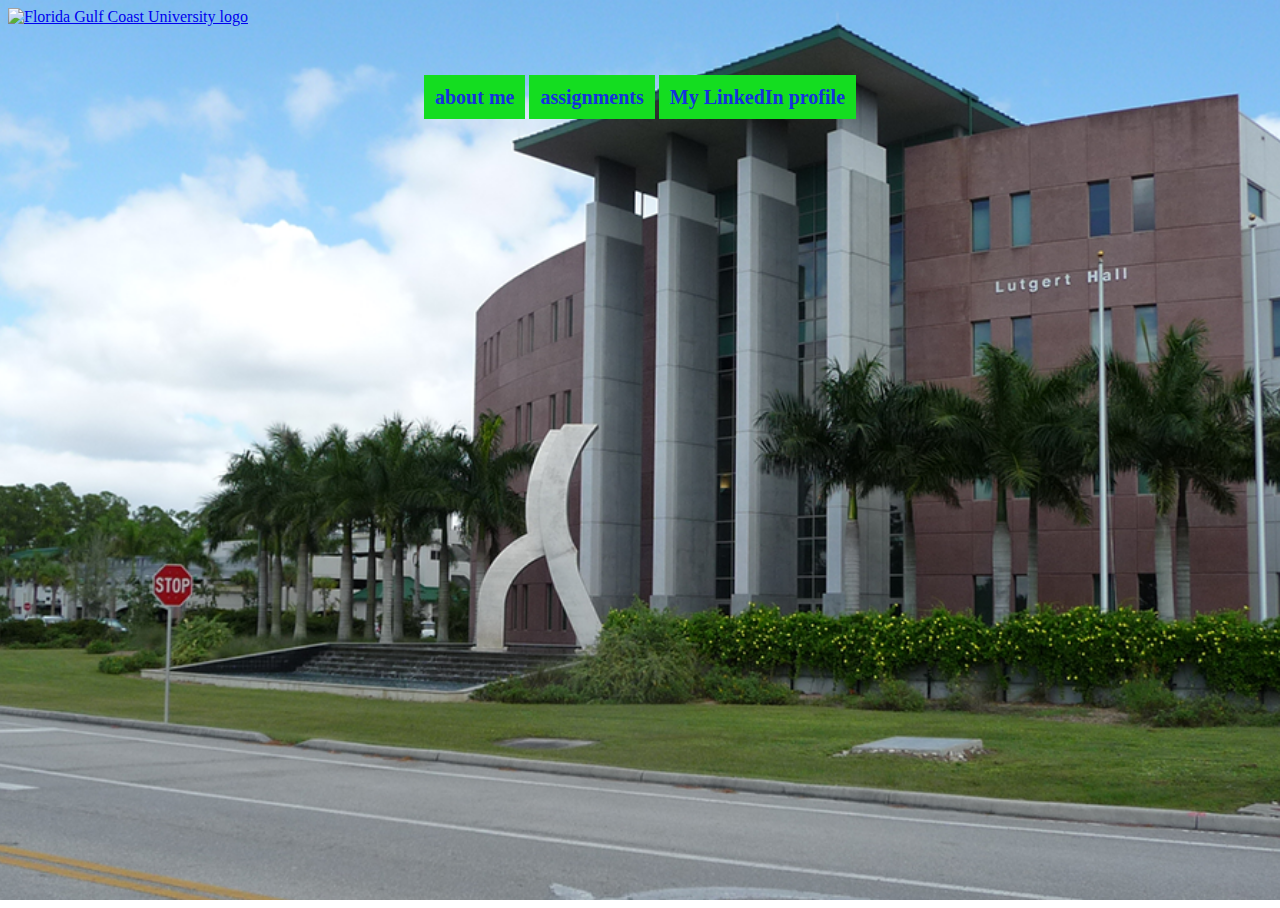
==== index.html @ 65d394b8 "init commit" ====
<!DOCTYPE html>
<html lang=en>
<meta charset="UTF-8">
    
<head>
<title>William Howell's portfolio</title>
    <link href="style.css" type="text/css" rel="stylesheet">
    <link href="mypapers.html" rel="alternate">
    </head>
    
    <body>
    <a href="https://www.fgcu.edu/" target="_blank" alt="FGCU Logo" id="logo">
    <img id="logo" src="https://www.fgcu.edu/_resources/images/logo-blue@2x.png" alt="Florida Gulf Coast University logo" >
    </a>
    
        <div class="allbuttons">
        <a href="aboutme.html" class="buttons">about me</a>
        <a href="mypapers.html" class="buttons">assignments</a>
        <a href="https://www.linkedin.com/in/william-howell-a73450176/" target="_blank" class="buttons"> My LinkedIn profile</a>
        </div>
    </body>
    
    <footer>

    <div class=info>
		<canvas id="myCanvas" width="550" height="100">
          Your browser does not support the HTML5 canvas tag.</canvas>

          <script>
            var c = document.getElementById("myCanvas");
            var ctx = c.getContext("2d");
            ctx.font = "30px Arial";
            ctx.fillText("",10,50);
          </script>
	  </div>
    </footer>
    
</html>
---- style.css ----
.header{
    text-align: center;
    font-style: oblique;
    background-color: #607d8b;
  color: #ffffff;
    
}
ul{
   color:black;

}
p{
    color: black;
}
img {
    float: right;
}

h2  {
    color: black;
}
h3{
    color: black;
}
body {
    background-image: url("lutgerthall.png");
    background-repeat: no-repeat;
    background-size: cover;
    background-position: center;
    height: 100%;
    overflow: hidden;
}
#meparagraph{
    font: bold 20px "Times New Roman";
    background-color: teal;
    text-align: center;

}
#logo {
    display: block;
    margin-left: auto;
    margin-right: auto;
    overflow: auto;
    float: none;
}
.buttons{
    font: bold 20px "Times New Roman";
  text-decoration: none;
  background-color: #14DD20;
  color: #1432DD;
  padding: 0.5em 0.5em 0.5em 0.5em;
  border-top: 1px solid #14DD20;
  border-right: 1px solid #14DD20;
  border-bottom: 1px solid #14DD20;
  border-left: 1px solid #14DD20; 
  }
.allbuttons {
    text-align: center;
    padding-top: 60px;
}
.info {
    text-align: center; 
    font-size: 40px;
}
#myCanvas { position: absolute; 
  bottom: 0;
  margin-left: -250px; 
}
html { height: 100%
  }
.header{
    text-align: center;
    font-style: oblique;
    background-color: #607d8b;
    color: #ffffff;

}
ul{
    color:black;
}
p{
    color: black;
}
img {
    float: right;
}
h2  {
    color: blue;
}
h3{
    color: blue;
}
body {
    background-image: "fgcu background.jfif";
}
#logo {width: auto;
    Height: auto;
    display: block;
    margin-left: auto;
    margin-right: auto;
    position: relative; }
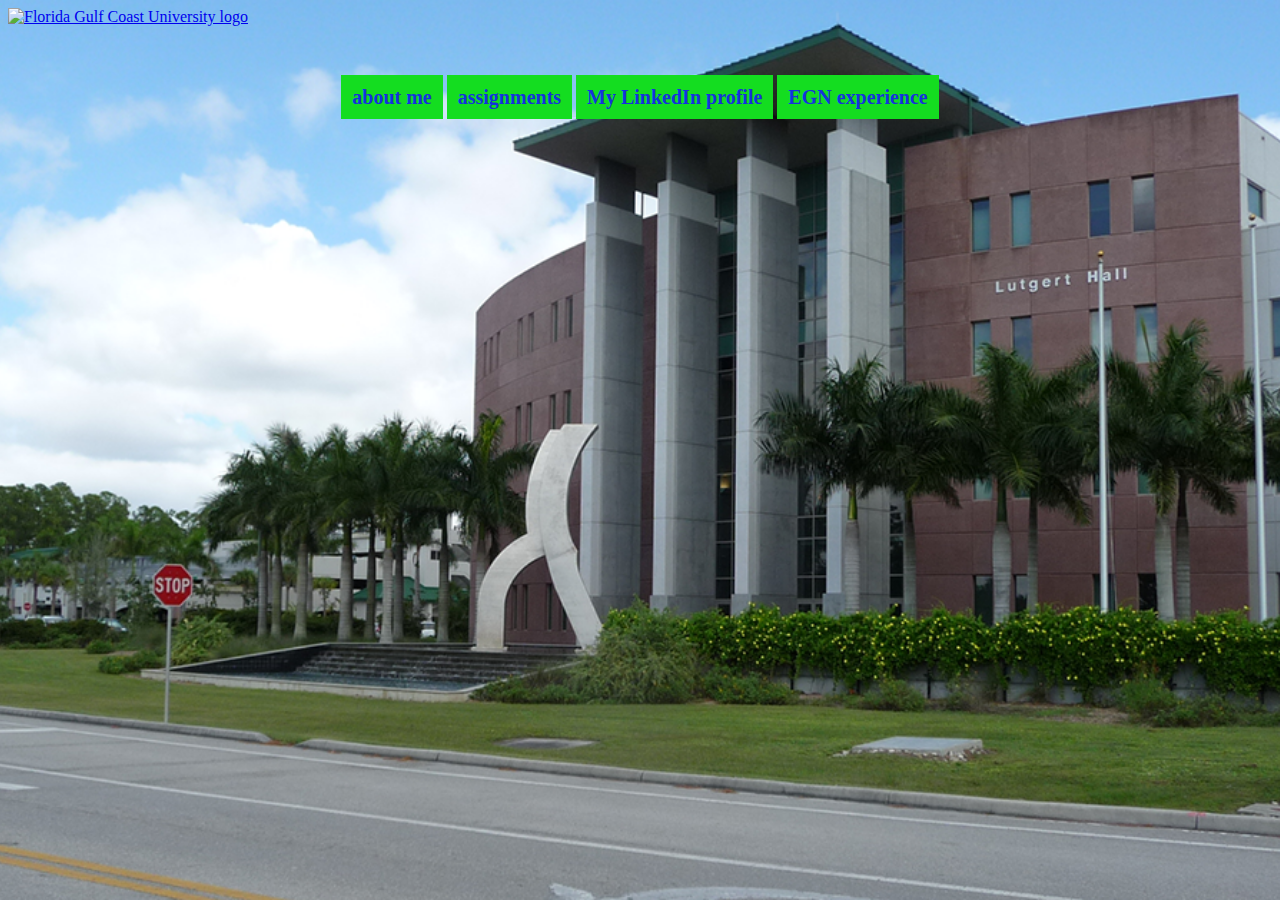
==== commit dfea8c84: "Update index.html" ====
--- a/index.html
+++ b/index.html
@@ -9,7 +9,7 @@
     </head>
     
     <body>
-    <a href="https://www.fgcu.edu/" target="_blank" alt="FGCU Logo" id="logo">
+    <a href="https://www.fgcu.edu/" target="_blank">
     <img id="logo" src="https://www.fgcu.edu/_resources/images/logo-blue@2x.png" alt="Florida Gulf Coast University logo" >
     </a>
     
@@ -17,6 +17,7 @@
         <a href="aboutme.html" class="buttons">about me</a>
         <a href="mypapers.html" class="buttons">assignments</a>
         <a href="https://www.linkedin.com/in/william-howell-a73450176/" target="_blank" class="buttons"> My LinkedIn profile</a>
+            <a href="EGNperspectives.html" class="buttons">EGN experience</a>
         </div>
     </body>
     
--- a/style.css
+++ b/style.css
@@ -23,7 +23,7 @@
     color: black;
 }
 body {
-    background-image: url("lutgerthall.png");
+    background-image: url("Photos/lutgerthall.png");
     background-repeat: no-repeat;
     background-size: cover;
     background-position: center;
@@ -33,7 +33,7 @@
 #meparagraph{
     font: bold 20px "Times New Roman";
     background-color: teal;
-    text-align: center;
+    text-align: left;
 
 }
 #logo {
@@ -42,6 +42,12 @@
     margin-right: auto;
     overflow: auto;
     float: none;
+}
+#myPhoto{
+    max-height: 500px;
+    max-width: 500px;
+    width: 350px;
+    height: 350px;
 }
 .buttons{
     font: bold 20px "Times New Roman";
